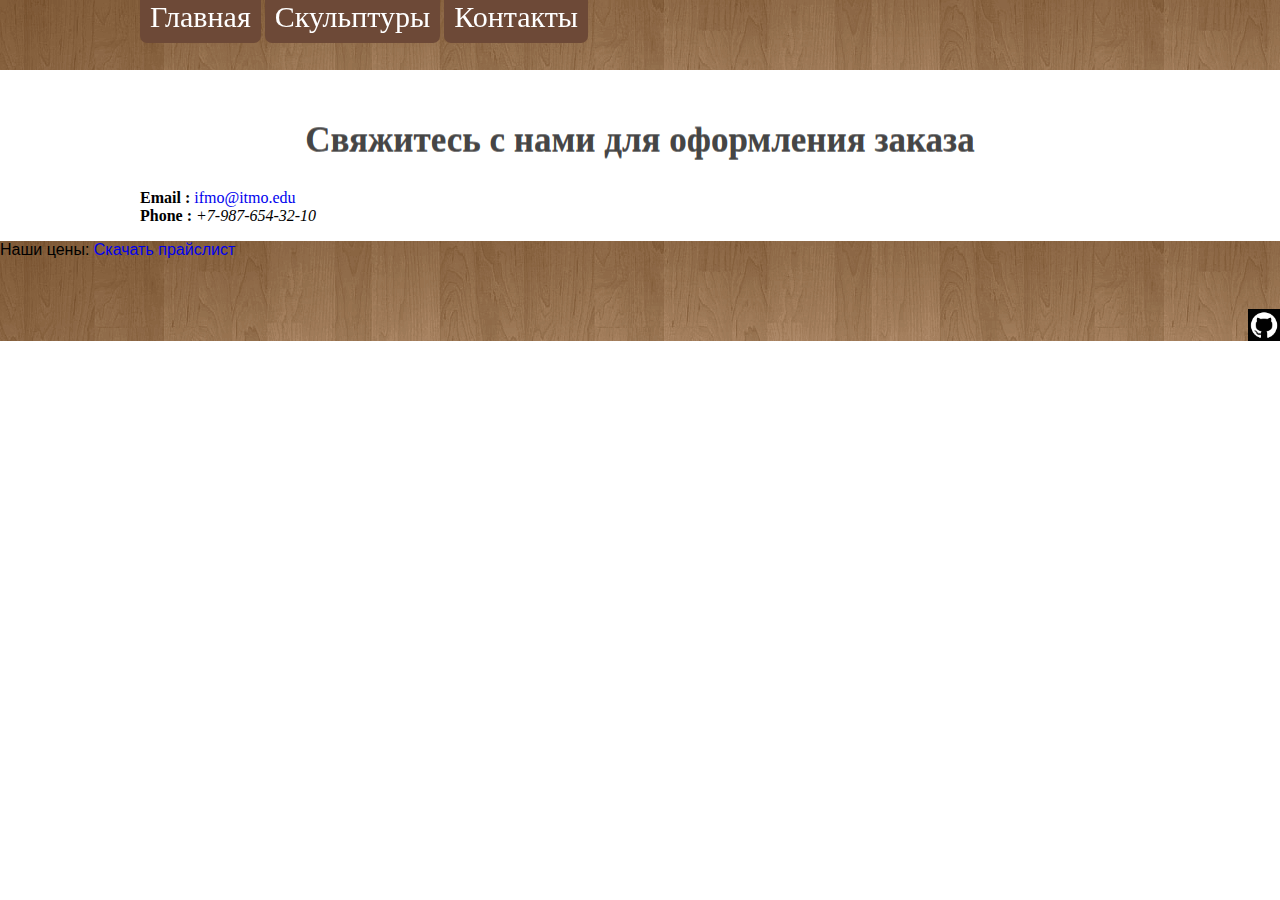
==== about.html @ 927966c9 "text-shadow, menu" ====
<!DOCTYPE html>
<html lang="ru">
<head>
	<meta charset="UTF-8">
	<meta name="description" content="about">
	<meta name="author" content="krylov-itmo">
	<link rel="shortcut icon" href="favicon.png" type="image/png">
	<link rel="stylesheet" type="text/css" href="css/about.css"> 
	<title>О нас</title>
</head>
<body> 
	<header>	
		<nav class="container">
			<a href="index.html">Главная</a>
			<a href="product.html">Скульптуры</a>
			<a href="about.html">Контакты</a>
		</nav>
	</header>
	<main class="main-margin container"> 
		<h2>Свяжитесь с нами для оформления заказа</h2>
		<p>
		<strong>Email :</strong><a href="mailto:ifmo@itmo.edu"> ifmo@itmo.edu</a><br>
		<strong>Phone :</strong> <i>+7-987-654-32-10</i><br>
		</p>
		
	</main>
		<footer> 
		<span class=price>Наши цены: </span>
		<a class="price" href="price.zip" download>Скачать прайслист</a><br>
		<a href="https://github.com/krylov-itmo"><img class="gitlink" src="img/git.png"></a> 	
	</footer>	
</body>
</html>
---- css/about.css ----
@import "index.css";
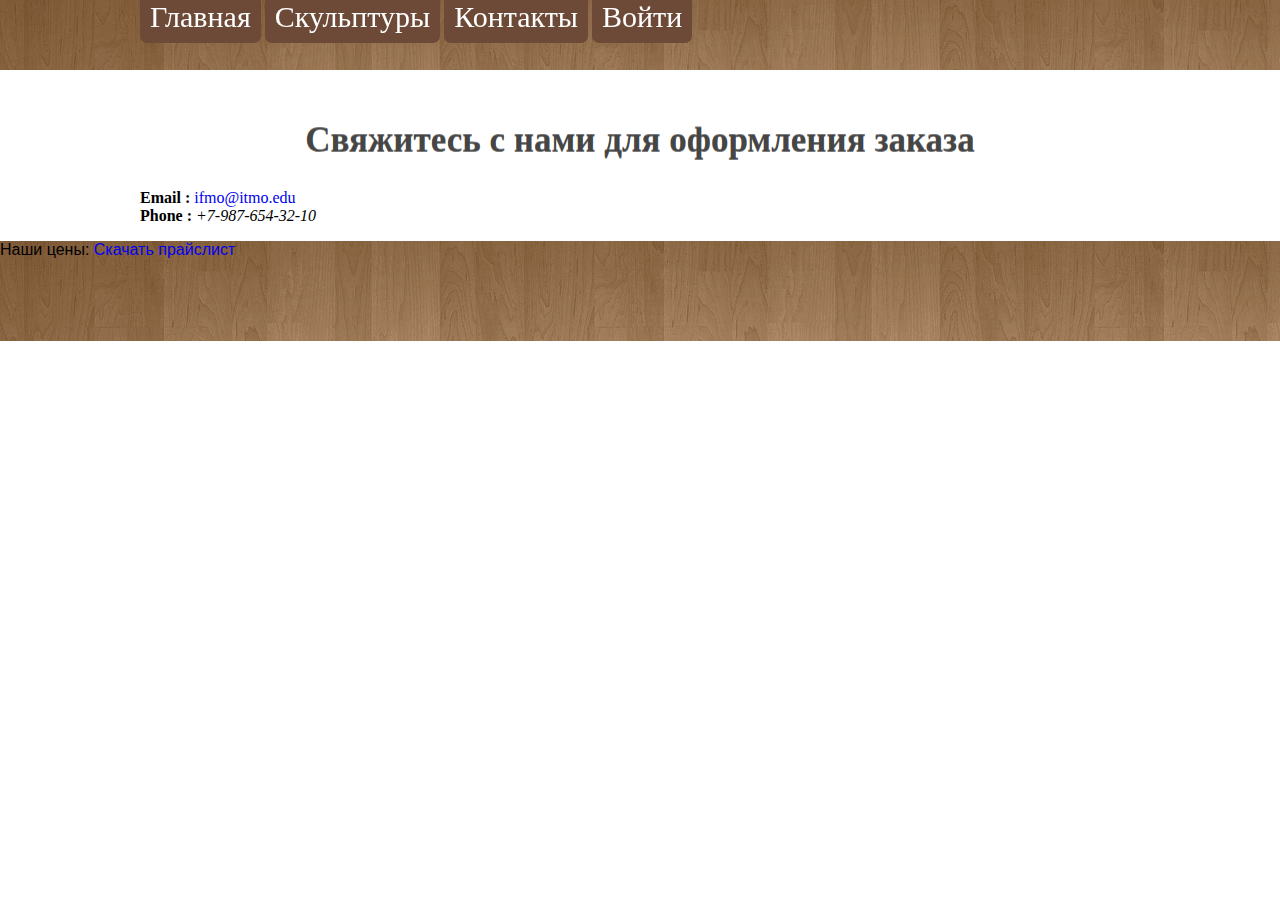
==== commit 4a9c830a: "no darknet background" ====
--- a/about.html
+++ b/about.html
@@ -14,9 +14,26 @@
 			<a href="index.html">Главная</a>
 			<a href="product.html">Скульптуры</a>
 			<a href="about.html">Контакты</a>
+			<a href="#form">Войти</a>
 		</nav>
 	</header>
 	<main class="main-margin container"> 
+		<div id=form>
+		<form action="#" method="post">
+				<div id="close-btn">	
+					<a href="#"><img id="close" src="img/close.png"></a>
+				</div>
+				<div>
+					<input type="email" name="email" placeholder="Email" required>
+				</div>
+				<div>
+					<input type="password" name="password" placeholder="Password" required>
+				</div>
+				<div>
+					<input type="submit" value="Войти">	
+				</div>	
+			</form>	
+		</div>	
 		<h2>Свяжитесь с нами для оформления заказа</h2>
 		<p>
 		<strong>Email :</strong><a href="mailto:ifmo@itmo.edu"> ifmo@itmo.edu</a><br>
@@ -26,8 +43,7 @@
 	</main>
 		<footer> 
 		<span class=price>Наши цены: </span>
-		<a class="price" href="price.zip" download>Скачать прайслист</a><br>
-		<a href="https://github.com/krylov-itmo"><img class="gitlink" src="img/git.png"></a> 	
+		<a class="price" href="price.zip" download>Скачать прайслист</a>	
 	</footer>	
 </body>
 </html>